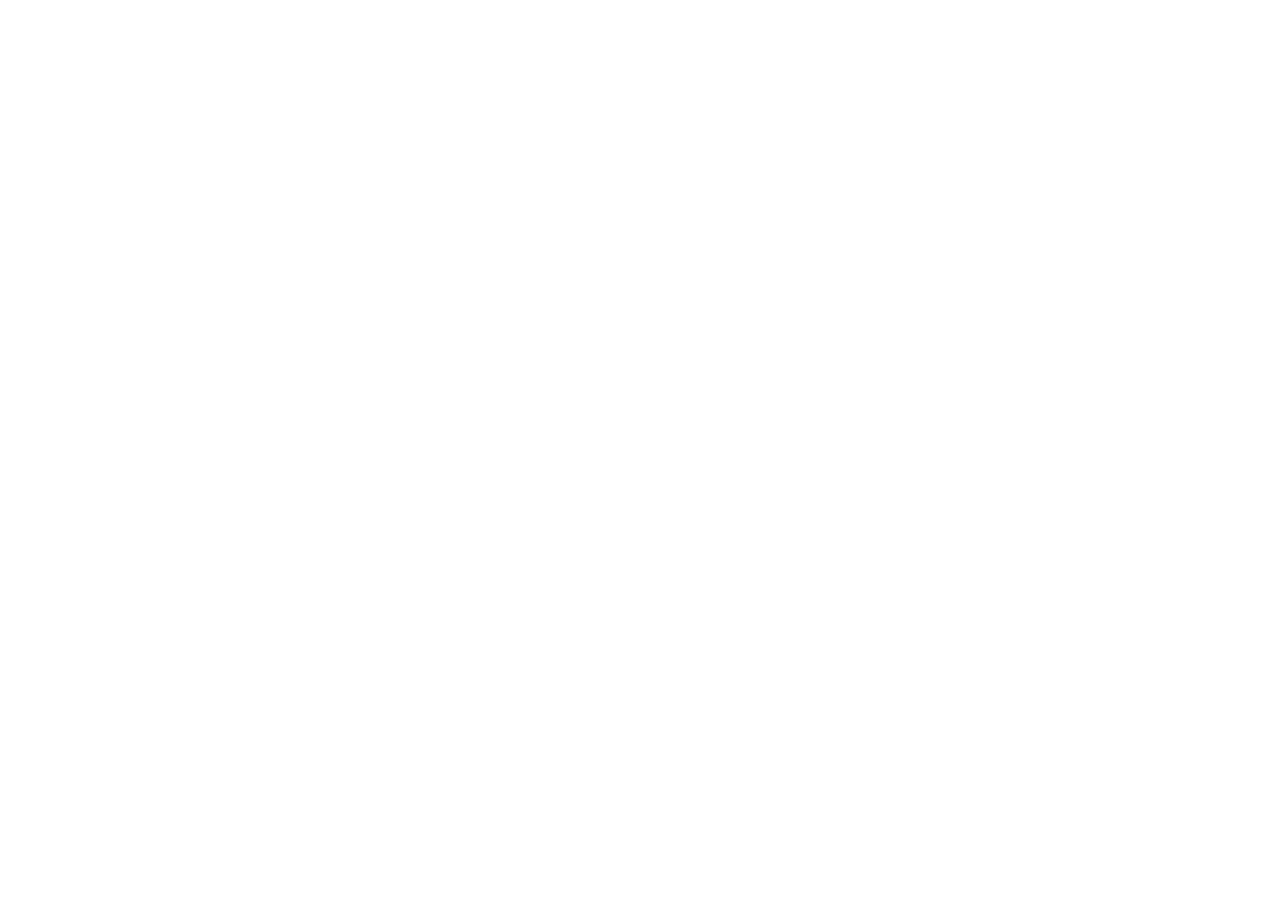
==== log_in.html @ 074b3b51 "created basic files + home page" ====
<!doctype html>

<html lang="en">
<head>
  <meta charset="utf-8">

  <title>WEBSITE TITLE</title>
  <meta name="description" content="The HTML5 Herald">
  <meta name="author" content="SitePoint">

  <link rel="stylesheet" href="styles.css?v=1.0">
  <link rel="stylesheet" href="https://maxcdn.bootstrapcdn.com/bootstrap/3.4.1/css/bootstrap.min.css">
  <script src="https://ajax.googleapis.com/ajax/libs/jquery/3.5.1/jquery.min.js"></script>
  <script src="https://maxcdn.bootstrapcdn.com/bootstrap/3.4.1/js/bootstrap.min.js"></script>
  
  <link href="https://fonts.googleapis.com/css2?family=Lato:ital,wght@0,100;0,300;0,400;0,700;0,900;1,100;1,300;1,400;1,700;1,900&display=swap" rel="stylesheet">



</head>

<body class="container" id="login_pg">


</body>
</html>
---- styles.css ----
/* HOME PAGE */

/* vertically center elements */
.container{
    display: flex;
    flex-direction: column;
    justify-content: center;
}

/* move elements up a bit from the center */
.body{
    position:relative;
    bottom:5vh;
}

#home_pg{
    height: 100vh;
    background-image: url(images/home.jpg);
    background-size: cover;
    font-family: 'Lato', sans-serif;
}

.home_header{
    text-align: center;
}

#welcome{
    letter-spacing: 0.5vw;
}

#web_title{
    text-transform: uppercase;
    font-weight:400 !important;
    letter-spacing: 2vw;
    font-size: 5vw;
}

.home-bt-1{
    padding-top: 7vh;
}
.home-bt-2{
    padding-top:2vh;
}

.home-button{
    background-color: white;
    border:none;

    font-size: 3vh;
    font-weight: 300;

    width: 100%;
    height:5vh;
    min-height:50px;
}

.home-button a{
    color: black;
}

.home-button a:hover{
    color: grey;
    text-decoration:none;
}
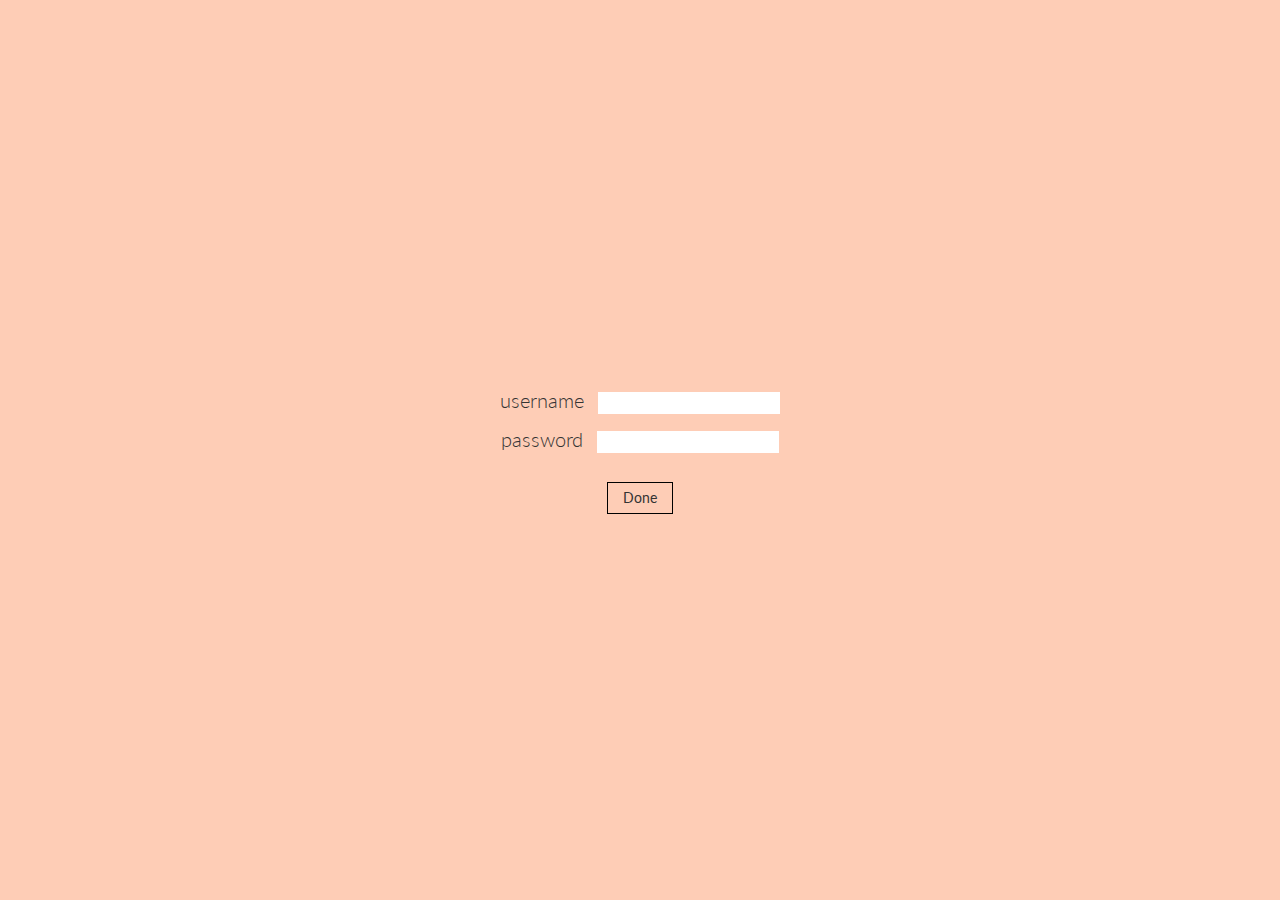
==== commit 5c2fb5d2: "added missing html" ====
--- a/log_in.html
+++ b/log_in.html
@@ -16,11 +16,40 @@
   <link href="https://fonts.googleapis.com/css2?family=Lato:ital,wght@0,100;0,300;0,400;0,700;0,900;1,100;1,300;1,400;1,700;1,900&display=swap" rel="stylesheet">
 
 
-
 </head>
 
 <body class="container" id="login_pg">
 
+  <div class="body">
+
+
+    <form method="post">
+
+      <div class="row">
+        <div class="col-sm-4"></div>
+        <div class="col-sm-4 text-center">
+          <p class="text-right form_label">username</p>
+          <input type="text" class="text_field" name="username"></input>
+        </div>
+        <div class="col-sm-4"></div>
+      </div>
+
+      <div class="row">
+        <div class="col-sm-4"></div>
+        <div class="col-sm-4 text-center">
+          <p class="text-right form_label">password</p>
+          <input type="text" class="text_field" name="password"></input>
+        </div>
+        <div class="col-sm-4"></div>
+      </div>
+
+      <div class="row text-center" style="padding-top:2vh;">
+        <input type="submit" class="login_submit" value = "Done"></input>
+      </div>
+    </form>
+
+
+</div>
 
 </body>
 </html>--- a/styles.css
+++ b/styles.css
@@ -1,3 +1,7 @@
+.body{
+    font-family: 'Lato', sans-serif;
+}
+
 /* HOME PAGE */
 
 /* vertically center elements */
@@ -8,7 +12,7 @@
 }
 
 /* move elements up a bit from the center */
-.body{
+#body{
     position:relative;
     bottom:5vh;
 }
@@ -17,7 +21,6 @@
     height: 100vh;
     background-image: url(images/home.jpg);
     background-size: cover;
-    font-family: 'Lato', sans-serif;
 }
 
 .home_header{
@@ -61,4 +64,76 @@
 .home-button a:hover{
     color: grey;
     text-decoration:none;
+}
+
+
+/* LOG IN PAGE */
+#login_pg{
+    height: 100vh;
+    background-color: #fecdb6;
+}
+
+.form_label{
+    text-align:left;
+    padding-left:0;
+    font-size: 2rem;
+    font-weight:350;
+    padding-right:10px;
+
+    display:inline-block;
+}
+
+.text_field{
+    background-color:white;
+    border:none;
+}
+
+.login_submit{
+    padding-left:15px;
+    padding-right:15px;
+    padding-top:5px;
+    padding-bottom:5px;
+
+    border: thin solid black;
+    background-color: rgba(0,0,0,0);
+}
+
+
+/* SIGN UP PAGE */
+#signup_pg{
+    height: 100vh;
+    background-color: #fecdb6;
+}
+
+.course_text_field{
+    height:10vh;
+    background-color:white;
+    border:none;
+    word-break: break-word
+}
+
+.study_button{
+    background-color:white;
+    border: 5px;
+    border-radius: 7px;
+    padding:6px;
+
+    color:black;
+
+    margin-right: 5px;
+    margin-top: 5px;
+}
+
+#study_habits{
+    max-width: 30vw;
+}
+
+.signup_submit{
+    padding-left:15px;
+    padding-right:15px;
+    padding-top:5px;
+    padding-bottom:5px;
+
+    border: thin solid black;
+    background-color: rgba(0,0,0,0);  
 }